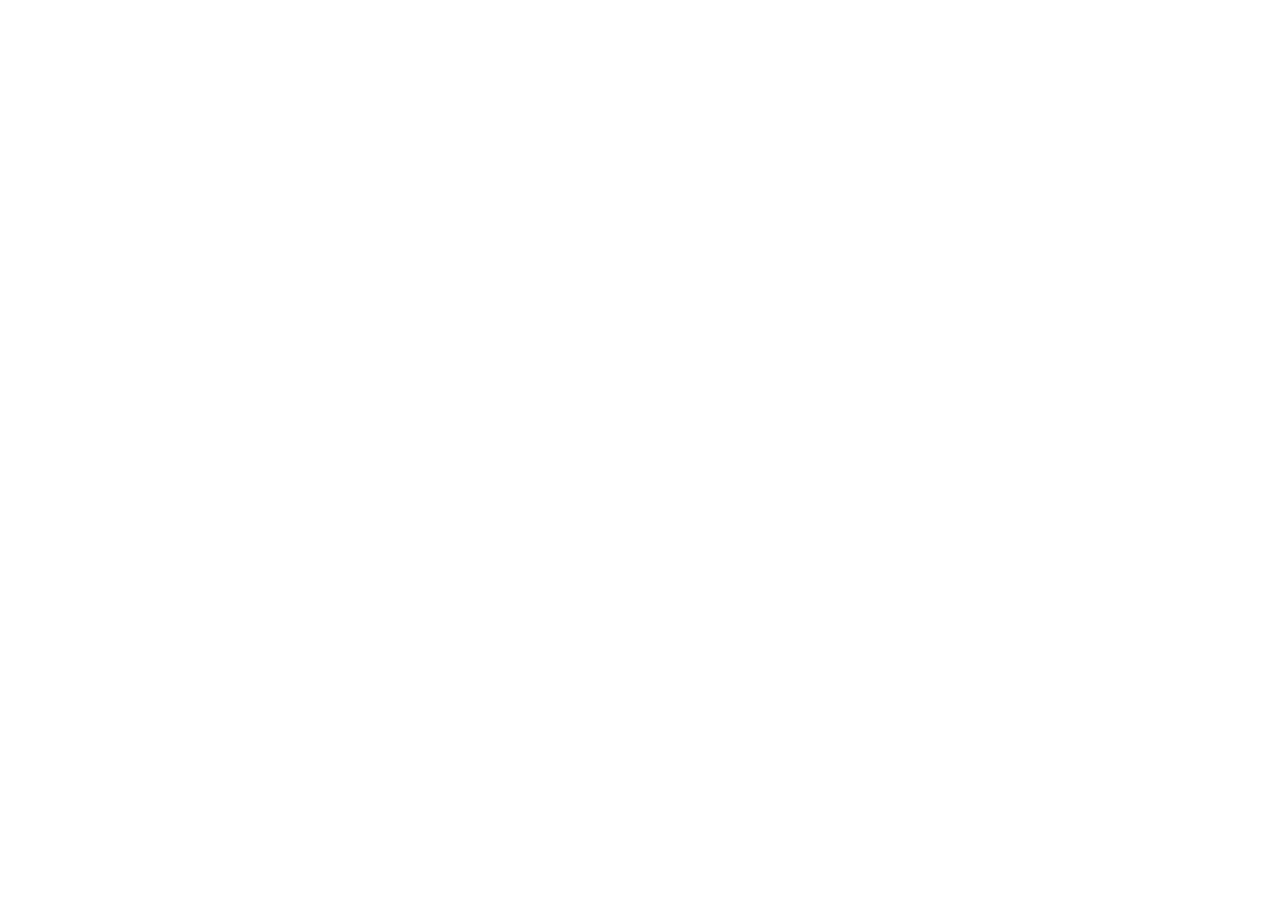
==== Fromscratch.html @ 56e72284 "Add files via upload "Initial upload,"" ====
<!DOCTYPE html>
<html lang="en">
<head>
    <meta charset="UTF-8">
    <meta name="viewport" content="width=device-width, initial-scale=1.0">
    <title>Document</title>
</head>
<body>
    
</body>
</html>
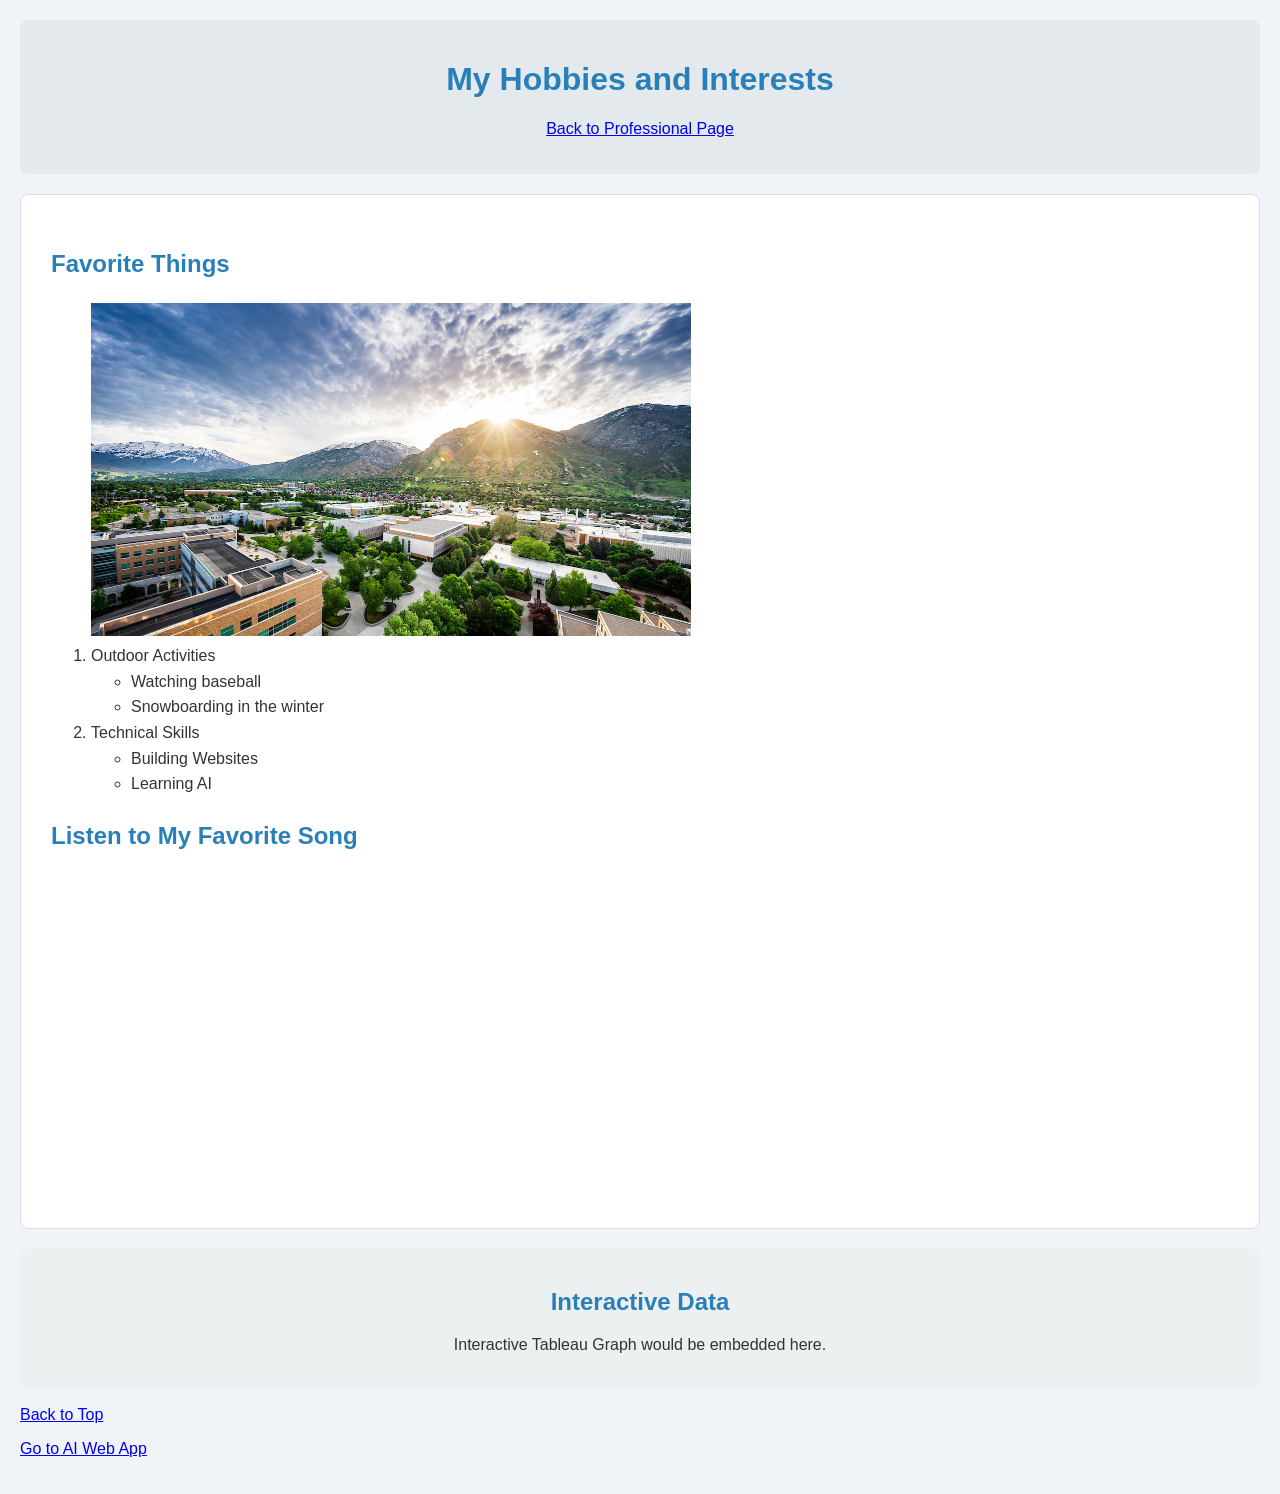
==== commit 6ea19fc8: "Add files via upload pt 3" ====
--- a/Fromscratch.html
+++ b/Fromscratch.html
@@ -3,9 +3,48 @@
 <head>
     <meta charset="UTF-8">
     <meta name="viewport" content="width=device-width, initial-scale=1.0">
-    <title>Document</title>
+    <title>From Scratch Page</title>
+    <link rel="stylesheet" href="css/my-styles.css">
 </head>
 <body>
-    
+
+    <div id="top" class="header-box">
+        <h1>My Hobbies and Interests</h1>
+        <p><a href="index.html">Back to Professional Page</a></p>
+    </div>
+
+    <div class="content-box">
+        <h2>Favorite Things</h2>
+        <ol>
+           <img src="assets/img/BYU landscape.jpg" alt="Description of my hobby" style="width:100%; max-width:600px; height:auto;">
+            
+            <li>Outdoor Activities
+                
+                <ul>
+                    <li>Watching baseball</li>
+                    <li>Snowboarding in the winter</li>
+                </ul>
+            </li>
+            <li>Technical Skills
+                <ul>
+                    <li>Building Websites</li>
+                    <li>Learning AI</li>
+                </ul>
+            </li>
+        </ol>
+
+        <h2>Listen to My Favorite Song</h2>
+       <iframe width="560" height="315" src="https://www.youtube.com/embed/LqXkfItG0bo?si=OpLwzhho4dptRUoV" title="YouTube video player" frameborder="0" allow="accelerometer; autoplay; clipboard-write; encrypted-media; gyroscope; picture-in-picture; web-share" referrerpolicy="strict-origin-when-cross-origin" allowfullscreen></iframe>
+    </div>
+
+    <div class="footer-box">
+        <h2>Interactive Data</h2>
+        <div <div class='tableauPlaceholder' id='viz1776794201966' style='position: relative'><noscript><a href='#'><img alt='Rankings ' src='https:&#47;&#47;public.tableau.com&#47;static&#47;images&#47;ML&#47;MLBTeamRankingsNLT&#47;Rankings&#47;1_rss.png' style='border: none' /></a></noscript><object class='tableauViz'  style='display:none;'><param name='host_url' value='https%3A%2F%2Fpublic.tableau.com%2F' /> <param name='embed_code_version' value='3' /> <param name='site_root' value='' /><param name='name' value='MLBTeamRankingsNLT&#47;Rankings' /><param name='tabs' value='no' /><param name='toolbar' value='yes' /><param name='static_image' value='https:&#47;&#47;public.tableau.com&#47;static&#47;images&#47;ML&#47;MLBTeamRankingsNLT&#47;Rankings&#47;1.png' /> <param name='animate_transition' value='yes' /><param name='display_static_image' value='yes' /><param name='display_spinner' value='yes' /><param name='display_overlay' value='yes' /><param name='display_count' value='yes' /><param name='language' value='en-US' /></object></div>                <script type='text/javascript'>                    var divElement = document.getElementById('viz1776794201966');                    var vizElement = divElement.getElementsByTagName('object')[0];                    if ( divElement.offsetWidth > 800 ) { vizElement.style.width='1200px';vizElement.style.height='927px';} else if ( divElement.offsetWidth > 500 ) { vizElement.style.width='1200px';vizElement.style.height='927px';} else { vizElement.style.width='100%';vizElement.style.height='727px';}                     var scriptElement = document.createElement('script');                    scriptElement.src = 'https://public.tableau.com/javascripts/api/viz_v1.js';                    vizElement.parentNode.insertBefore(scriptElement, vizElement);                </script>
+            <p>Interactive Tableau Graph would be embedded here.</p>
+        </div>
+
+        <p><a href="#top">Back to Top</a></p> <p><a href="ai.html">Go to AI Web App</a></p>
+    </div>
+
 </body>
 </html>
--- a/css/my-styles.css
+++ b/css/my-styles.css
@@ -0,0 +1,40 @@
+/* 1. Body Styling (Background Color) */
+body {
+    background-color: #f0f4f8;
+    font-family: 'Segoe UI', Tahoma, Geneva, Verdana, sans-serif;
+    color: #333;
+    margin: 0;
+    padding: 20px;
+}
+
+/* 2. Header Box (Div 1) */
+.header-box {
+    background-color: #e4e9ed;
+    color: white;
+    padding: 20px;
+    text-align: center;
+    border-radius: 8px;
+    margin-bottom: 20px;
+}
+
+/* 3. Content Box (Div 2) */
+.content-box {
+    background-color: white;
+    padding: 30px;
+    border: 1px solid #ddd;
+    border-radius: 8px;
+    line-height: 1.6;
+}
+
+/* 4. Footer Box (Div 3) */
+.footer-box {
+    margin-top: 20px;
+    padding: 20px;
+    background-color: #ecf0f1;
+    text-align: center;
+    border-radius: 8px;
+}
+
+h1, h2 {
+    color: #2980b9;
+}
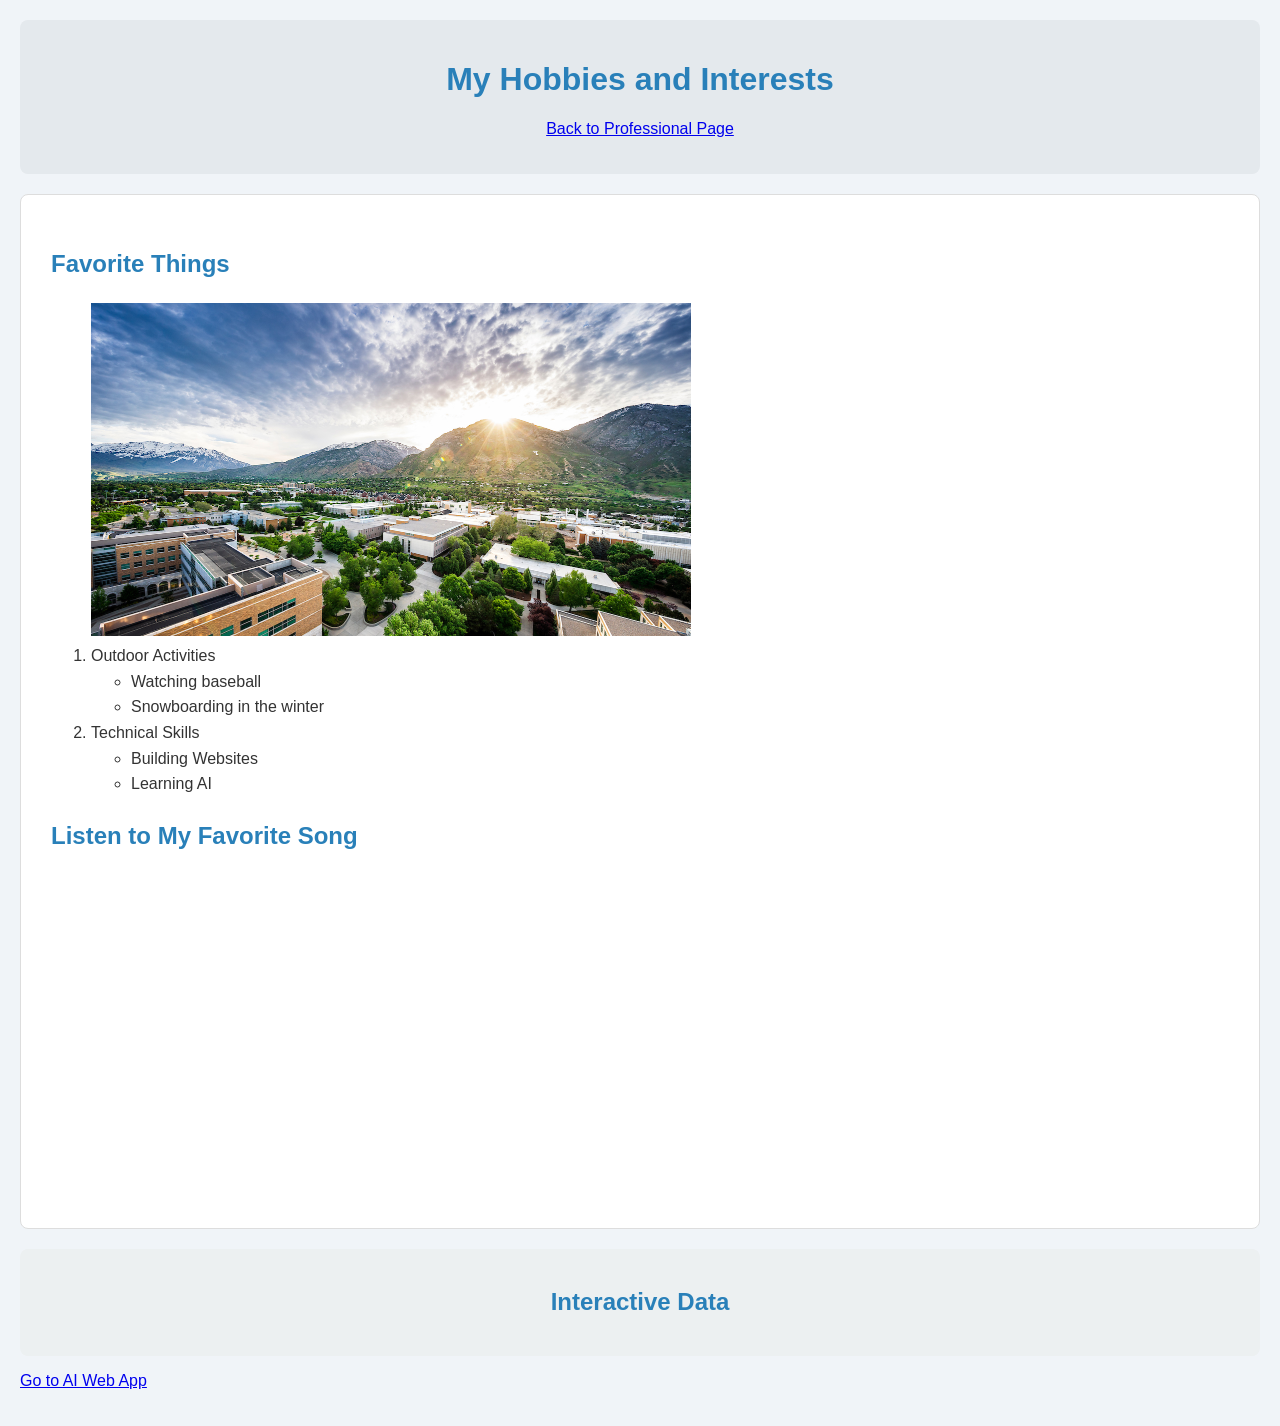
==== commit 2dce3219: "Add files via upload" ====
--- a/Fromscratch.html
+++ b/Fromscratch.html
@@ -6,7 +6,11 @@
     <title>From Scratch Page</title>
     <link rel="stylesheet" href="css/my-styles.css">
 </head>
+<div id="top"></div>
+
 <body>
+
+
 
     <div id="top" class="header-box">
         <h1>My Hobbies and Interests</h1>
@@ -40,11 +44,10 @@
     <div class="footer-box">
         <h2>Interactive Data</h2>
         <div <div class='tableauPlaceholder' id='viz1776794201966' style='position: relative'><noscript><a href='#'><img alt='Rankings ' src='https:&#47;&#47;public.tableau.com&#47;static&#47;images&#47;ML&#47;MLBTeamRankingsNLT&#47;Rankings&#47;1_rss.png' style='border: none' /></a></noscript><object class='tableauViz'  style='display:none;'><param name='host_url' value='https%3A%2F%2Fpublic.tableau.com%2F' /> <param name='embed_code_version' value='3' /> <param name='site_root' value='' /><param name='name' value='MLBTeamRankingsNLT&#47;Rankings' /><param name='tabs' value='no' /><param name='toolbar' value='yes' /><param name='static_image' value='https:&#47;&#47;public.tableau.com&#47;static&#47;images&#47;ML&#47;MLBTeamRankingsNLT&#47;Rankings&#47;1.png' /> <param name='animate_transition' value='yes' /><param name='display_static_image' value='yes' /><param name='display_spinner' value='yes' /><param name='display_overlay' value='yes' /><param name='display_count' value='yes' /><param name='language' value='en-US' /></object></div>                <script type='text/javascript'>                    var divElement = document.getElementById('viz1776794201966');                    var vizElement = divElement.getElementsByTagName('object')[0];                    if ( divElement.offsetWidth > 800 ) { vizElement.style.width='1200px';vizElement.style.height='927px';} else if ( divElement.offsetWidth > 500 ) { vizElement.style.width='1200px';vizElement.style.height='927px';} else { vizElement.style.width='100%';vizElement.style.height='727px';}                     var scriptElement = document.createElement('script');                    scriptElement.src = 'https://public.tableau.com/javascripts/api/viz_v1.js';                    vizElement.parentNode.insertBefore(scriptElement, vizElement);                </script>
-            <p>Interactive Tableau Graph would be embedded here.</p>
+        
         </div>
 
-        <p><a href="#top">Back to Top</a></p> <p><a href="ai.html">Go to AI Web App</a></p>
-    </div>
+       <p><a href="ai.html">Go to AI Web App</a></p>
 
 </body>
 </html>
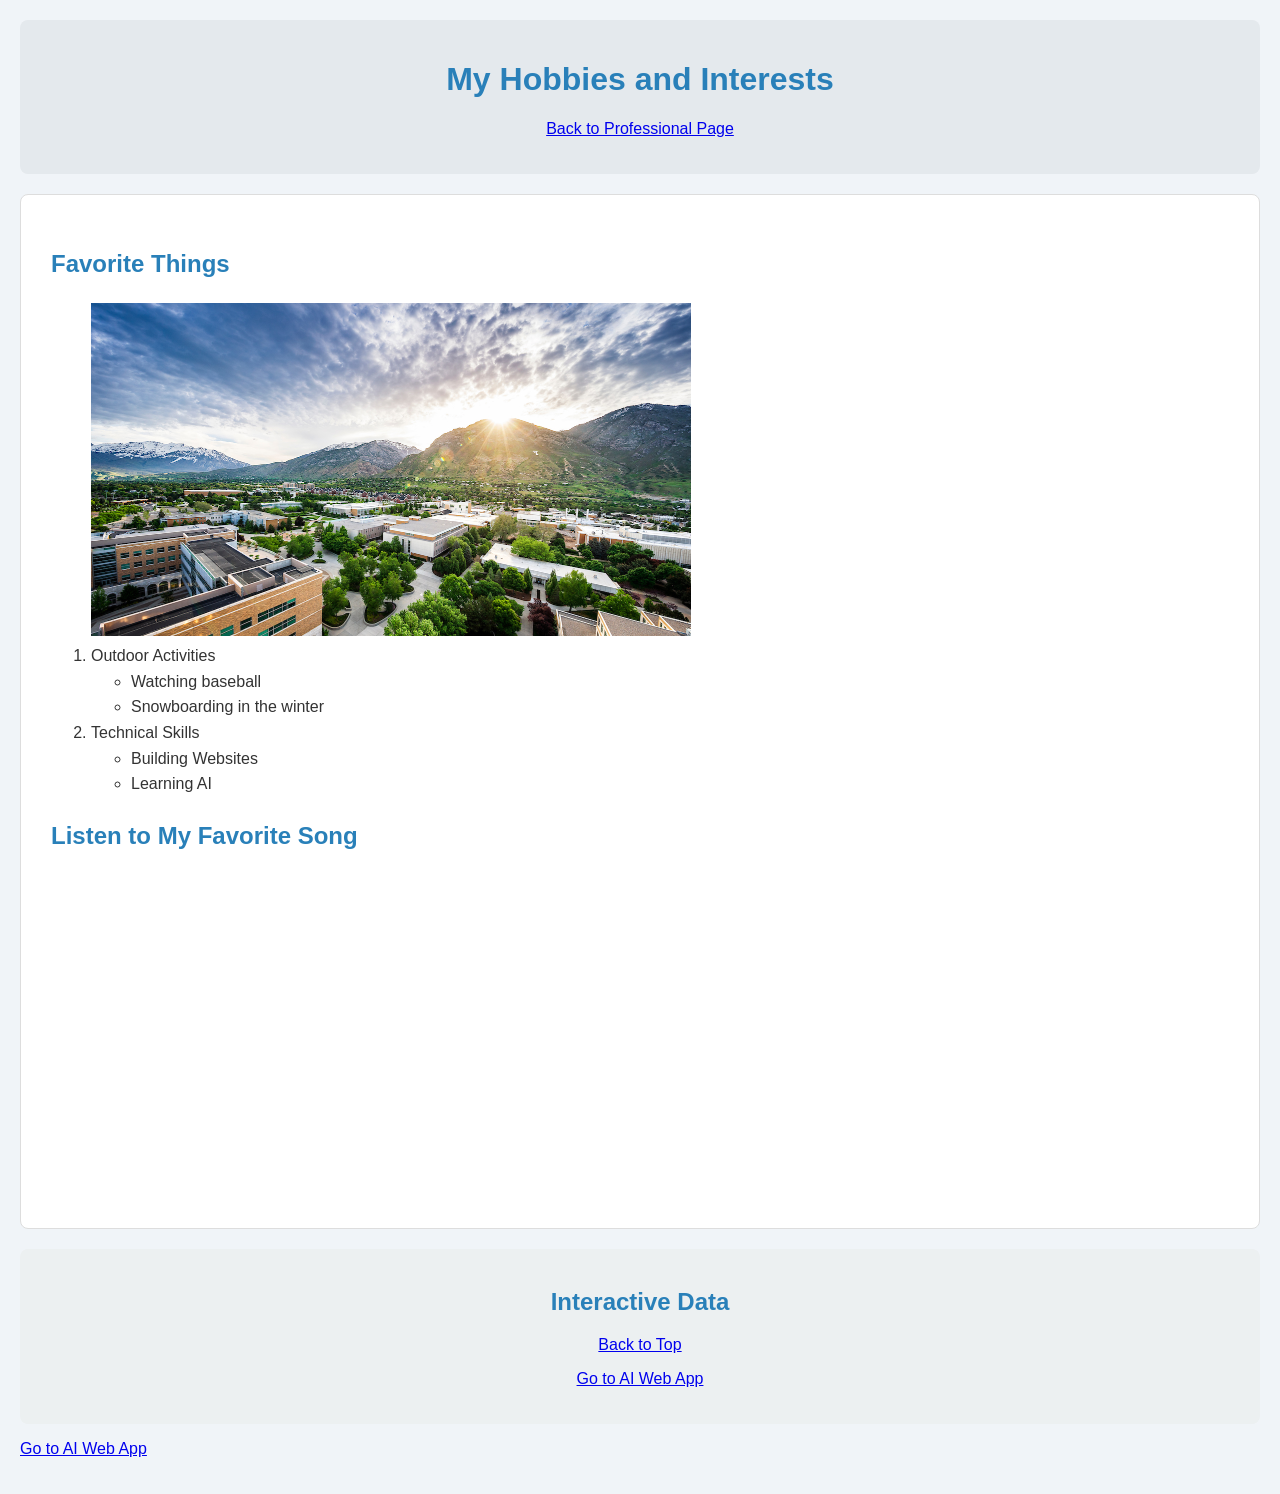
==== commit 060a0c7b: "Add files via upload" ====
--- a/Fromscratch.html
+++ b/Fromscratch.html
@@ -43,9 +43,10 @@
 
     <div class="footer-box">
         <h2>Interactive Data</h2>
-        <div <div class='tableauPlaceholder' id='viz1776794201966' style='position: relative'><noscript><a href='#'><img alt='Rankings ' src='https:&#47;&#47;public.tableau.com&#47;static&#47;images&#47;ML&#47;MLBTeamRankingsNLT&#47;Rankings&#47;1_rss.png' style='border: none' /></a></noscript><object class='tableauViz'  style='display:none;'><param name='host_url' value='https%3A%2F%2Fpublic.tableau.com%2F' /> <param name='embed_code_version' value='3' /> <param name='site_root' value='' /><param name='name' value='MLBTeamRankingsNLT&#47;Rankings' /><param name='tabs' value='no' /><param name='toolbar' value='yes' /><param name='static_image' value='https:&#47;&#47;public.tableau.com&#47;static&#47;images&#47;ML&#47;MLBTeamRankingsNLT&#47;Rankings&#47;1.png' /> <param name='animate_transition' value='yes' /><param name='display_static_image' value='yes' /><param name='display_spinner' value='yes' /><param name='display_overlay' value='yes' /><param name='display_count' value='yes' /><param name='language' value='en-US' /></object></div>                <script type='text/javascript'>                    var divElement = document.getElementById('viz1776794201966');                    var vizElement = divElement.getElementsByTagName('object')[0];                    if ( divElement.offsetWidth > 800 ) { vizElement.style.width='1200px';vizElement.style.height='927px';} else if ( divElement.offsetWidth > 500 ) { vizElement.style.width='1200px';vizElement.style.height='927px';} else { vizElement.style.width='100%';vizElement.style.height='727px';}                     var scriptElement = document.createElement('script');                    scriptElement.src = 'https://public.tableau.com/javascripts/api/viz_v1.js';                    vizElement.parentNode.insertBefore(scriptElement, vizElement);                </script>
+        <p><a href="#top">Back to Top</a></p>
         
-        </div>
+        <p><a href="ai.html">Go to AI Web App</a></p>
+    </div>
 
        <p><a href="ai.html">Go to AI Web App</a></p>
 
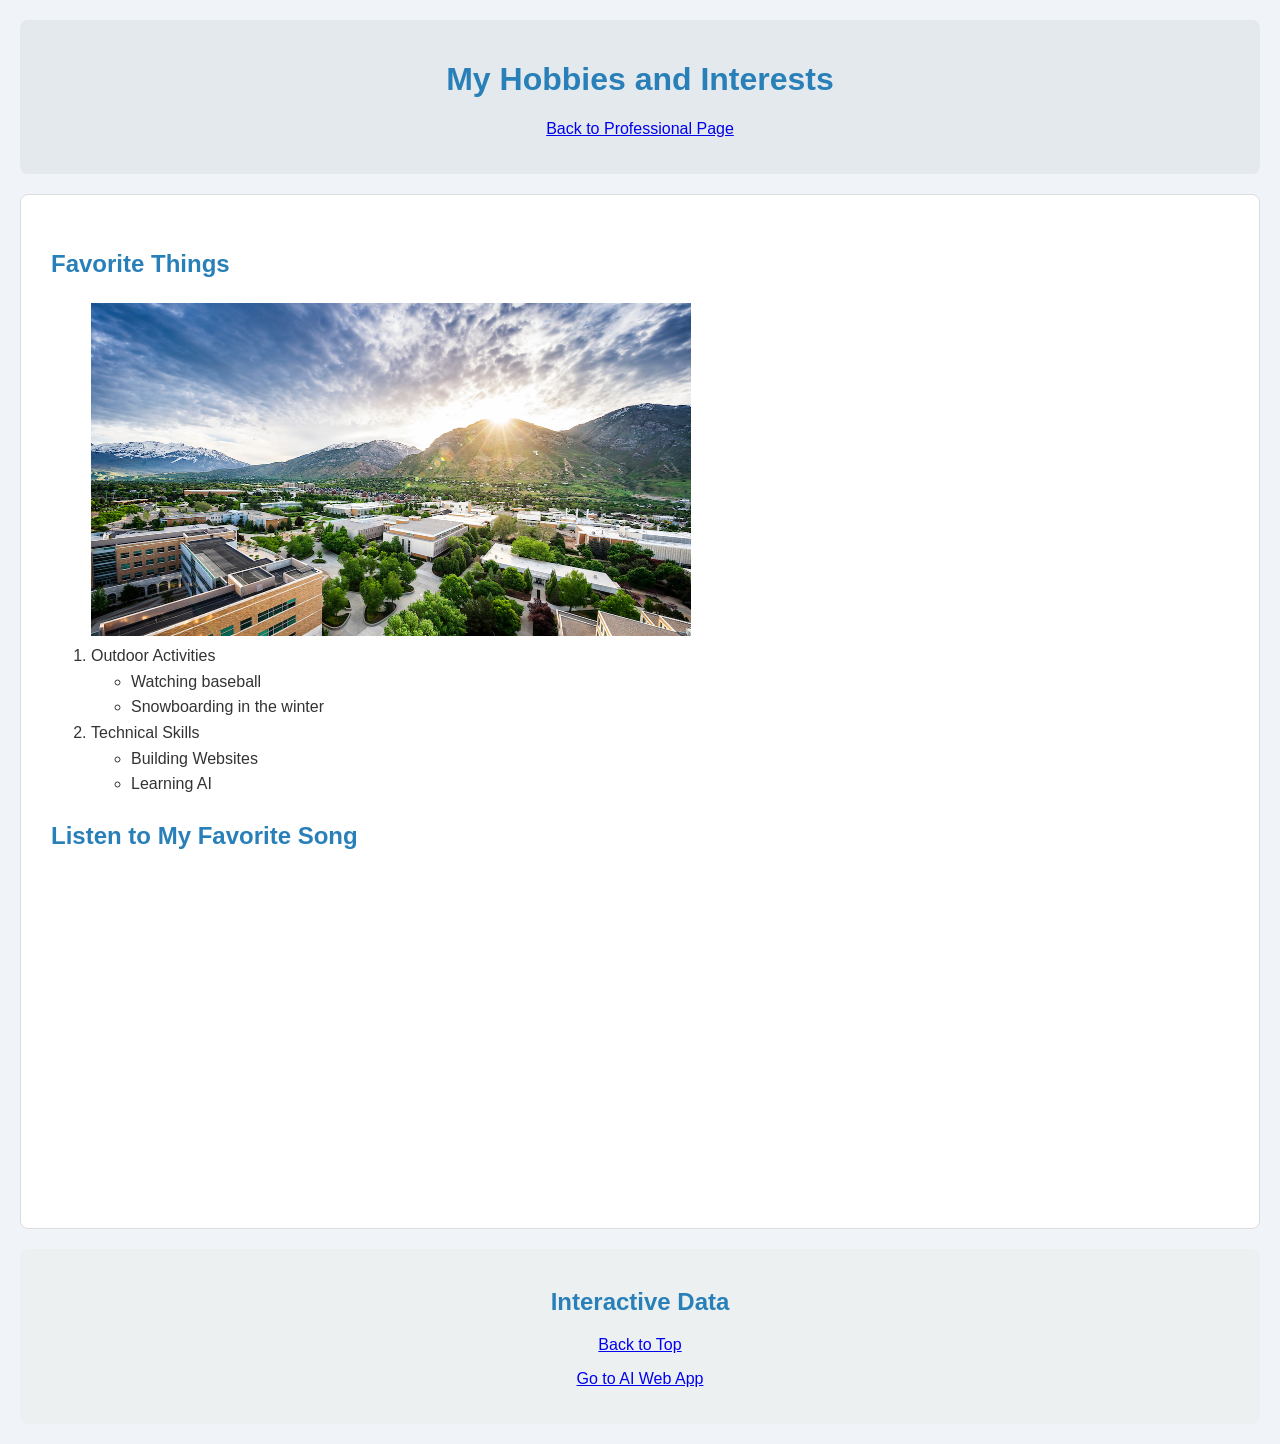
==== commit 84b95fa1: "Add files via upload" ====
--- a/Fromscratch.html
+++ b/Fromscratch.html
@@ -43,12 +43,12 @@
 
     <div class="footer-box">
         <h2>Interactive Data</h2>
-        <p><a href="#top">Back to Top</a></p>
+       <p><a href="#top">Back to Top</a></p>
         
         <p><a href="ai.html">Go to AI Web App</a></p>
     </div>
 
-       <p><a href="ai.html">Go to AI Web App</a></p>
+       
 
 </body>
 </html>
